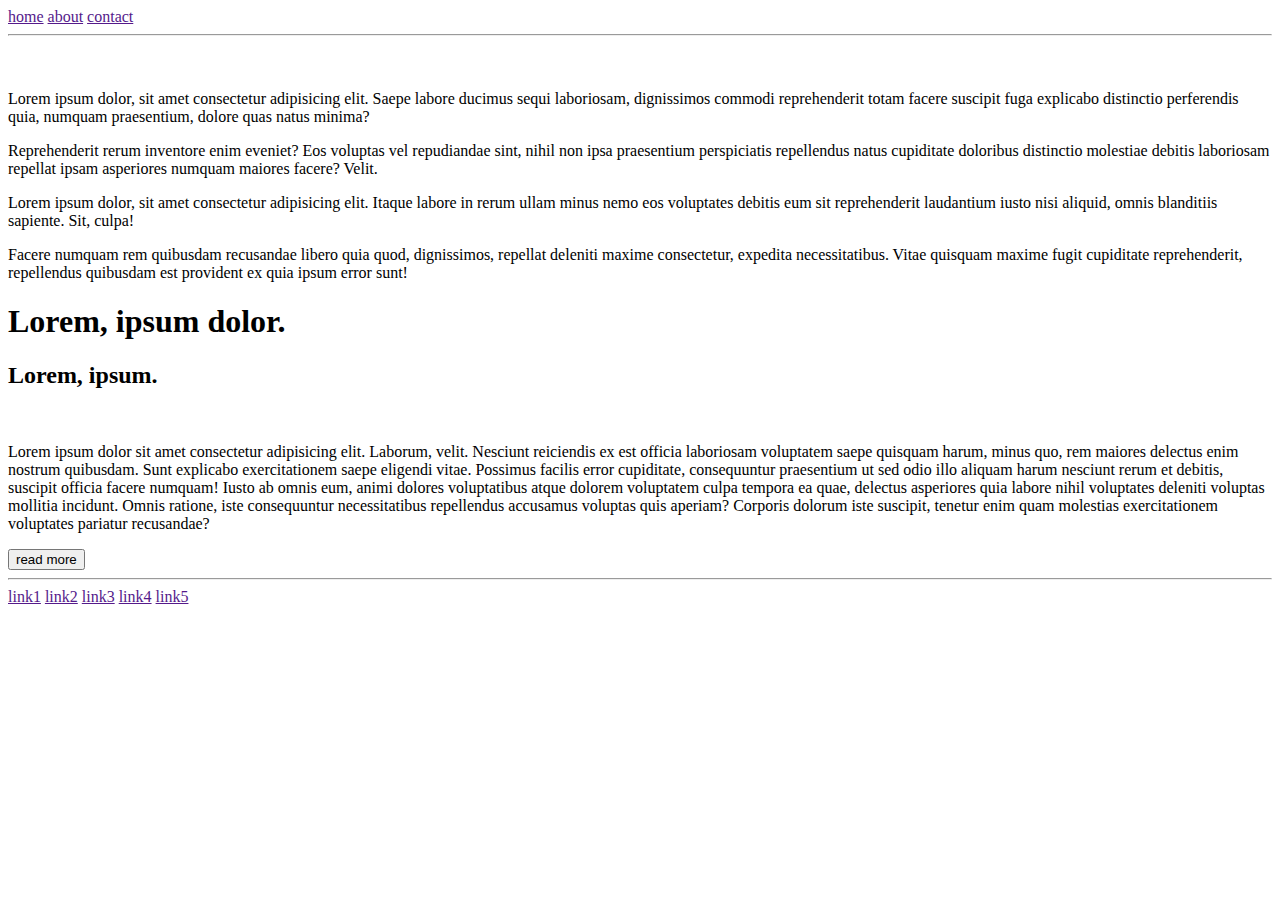
==== index.html @ 4c84b80f "misc html elements added" ====
<!DOCTYPE html>
<html lang="en">
  <head>
    <meta charset="UTF-8" />
    <meta http-equiv="X-UA-Compatible" content="IE=edge" />
    <meta name="viewport" content="width=device-width, initial-scale=1.0" />
    <title>project 4</title>
    <link rel="stylesheet" href="./assets/css/normalize.css" />
    <link rel="stylesheet" href="./assets/css/styles.css" />
    <link rel="icon" href="./assets/images/icon.png" />
  </head>
  <body>
    <header>
        <nav>  <!--Just a tag to tell google that inside are going to be linked to another page-->
            <a href="">home</a>
            <a href="">about</a>
            <a href="">contact</a>
        </nav>
    </header>
    <hr />
    <main>
        <!--sample quick syntax for typical artical in news site -->

        <!--section>article>div>h2+img-->
        <section>
            <artical>
                <div>
                    <h2></h2>
                    <img src="" alt="">
                </div>
            </artical>
        </section>
        <!--section.block>article.sub-block*2>.text*2>(h2>lorem2)+imp+(p>lorem)-->
        <section class="block">
            <artical class="sub-block">
                <div class="text">
                    <h2lorem2></h2lorem2>
                    <imp></imp>
                    <p>Lorem ipsum dolor, sit amet consectetur adipisicing elit. Saepe labore ducimus sequi laboriosam, dignissimos commodi reprehenderit totam facere suscipit fuga explicabo distinctio perferendis quia, numquam praesentium, dolore quas natus minima?</p>
                </div>
                <div class="text">
                    <h2lorem2></h2lorem2>
                    <imp></imp>
                    <p>Reprehenderit rerum inventore enim eveniet? Eos voluptas vel repudiandae sint, nihil non ipsa praesentium perspiciatis repellendus natus cupiditate doloribus distinctio molestiae debitis laboriosam repellat ipsam asperiores numquam maiores facere? Velit.</p>
                </div>
            </artical>
            <artical class="sub-block">
                <div class="text">
                    <h2lorem2></h2lorem2>
                    <imp></imp>
                    <p>Lorem ipsum dolor, sit amet consectetur adipisicing elit. Itaque labore in rerum ullam minus nemo eos voluptates debitis eum sit reprehenderit laudantium iusto nisi aliquid, omnis blanditiis sapiente. Sit, culpa!</p>
                </div>
                <div class="text">
                    <h2lorem2></h2lorem2>
                    <imp></imp>
                    <p>Facere numquam rem quibusdam recusandae libero quia quod, dignissimos, repellat deleniti maxime consectetur, expedita necessitatibus. Vitae quisquam maxime fugit cupiditate reprehenderit, repellendus quibusdam est provident ex quia ipsum error sunt!</p>
                </div>
            </artical>
        </section>
          


      <h1>Lorem, ipsum dolor.</h1>
      <section>
        <article>
          <div>
            <h2>Lorem, ipsum.</h2>
            <img src="" alt="" />
          </div>
          <div>
            <p>
              Lorem ipsum dolor sit amet consectetur adipisicing elit. Laborum,
              velit. Nesciunt reiciendis ex est officia laboriosam voluptatem
              saepe quisquam harum, minus quo, rem maiores delectus enim nostrum
              quibusdam. Sunt explicabo exercitationem saepe eligendi vitae.
              Possimus facilis error cupiditate, consequuntur praesentium ut sed
              odio illo aliquam harum nesciunt rerum et debitis, suscipit
              officia facere numquam! Iusto ab omnis eum, animi dolores
              voluptatibus atque dolorem voluptatem culpa tempora ea quae,
              delectus asperiores quia labore nihil voluptates deleniti voluptas
              mollitia incidunt. Omnis ratione, iste consequuntur necessitatibus
              repellendus accusamus voluptas quis aperiam? Corporis dolorum iste
              suscipit, tenetur enim quam molestias exercitationem voluptates
              pariatur recusandae?
            </p>
          </div>
          <button>read more</button>
        </article>
        <article></article>
      </section>
    </main>
    <hr />
    <footer>
        <nav>
            <a href="">link1</a>
            <a href="">link2</a>
            <a href="">link3</a>
            <a href="">link4</a>
            <a href="">link5</a>
        </nav>
    </footer>
  </body>
</html>
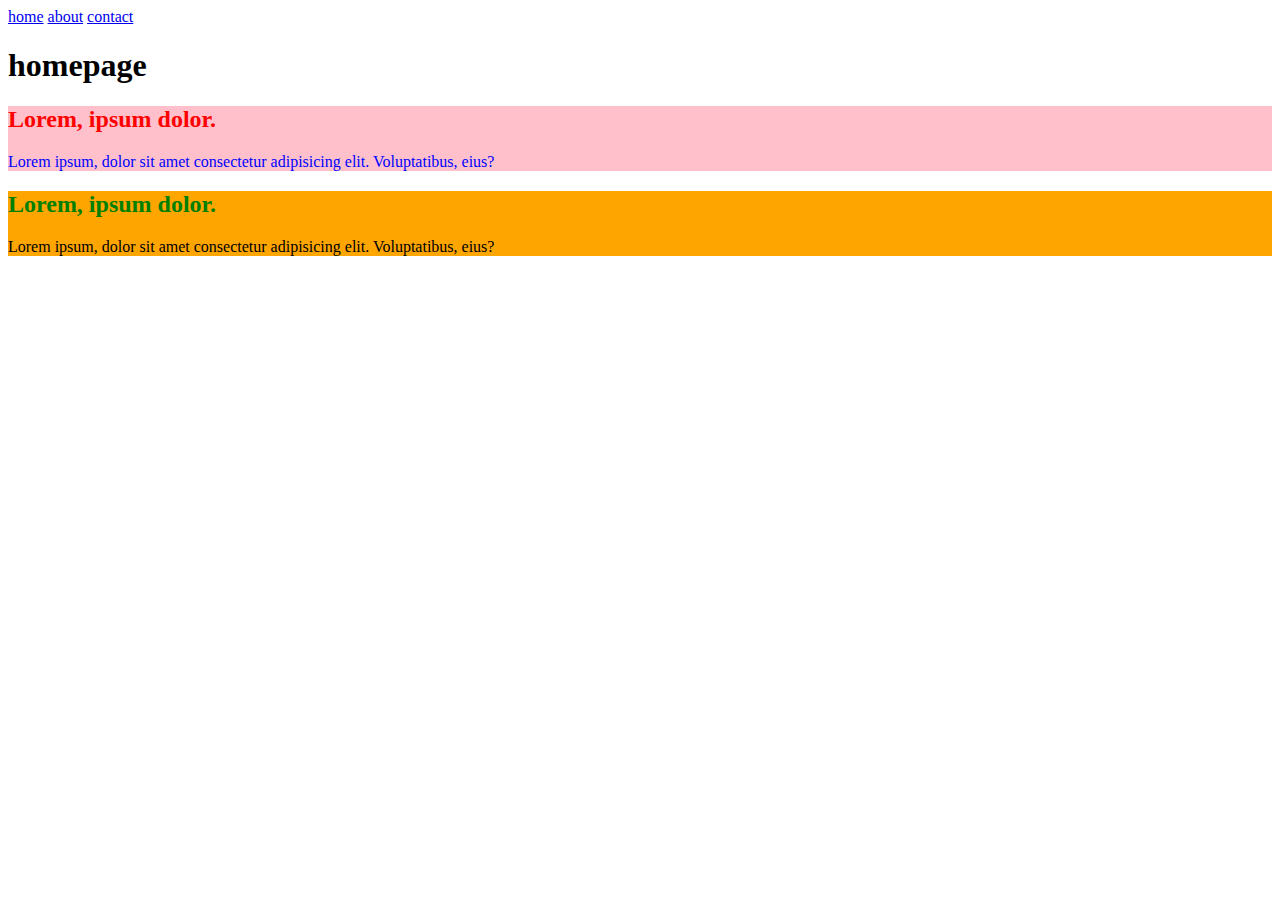
==== commit 7336a749: "accessing element via their parent" ====
--- a/index.html
+++ b/index.html
@@ -4,100 +4,41 @@
     <meta charset="UTF-8" />
     <meta http-equiv="X-UA-Compatible" content="IE=edge" />
     <meta name="viewport" content="width=device-width, initial-scale=1.0" />
-    <title>project 4</title>
-    <link rel="stylesheet" href="./assets/css/normalize.css" />
+    <title>home</title>
+    <link
+      rel="stylesheet"
+      href="https://necolas.github.io/normalize.css/8.0.1/normalize.css"
+    />
+    <!---->
     <link rel="stylesheet" href="./assets/css/styles.css" />
+    <!-- <link rel="stylesheet" href="./assets/css/other-styles.css"> -->
     <link rel="icon" href="./assets/images/icon.png" />
   </head>
-  <body>
+  <body class="body">
     <header>
-        <nav>  <!--Just a tag to tell google that inside are going to be linked to another page-->
-            <a href="">home</a>
-            <a href="">about</a>
-            <a href="">contact</a>
-        </nav>
+      <!--header>nav.navigation>a*3-->
+      <nav class="navigation">
+        <a href="./index.html">home</a>
+        <!--Relative Path: Depends on where the item is stored in-->
+        <a href="./about.html">about</a>
+        <a href="./contact-us.html">contact</a>
+      </nav>
     </header>
-    <hr />
-    <main>
-        <!--sample quick syntax for typical artical in news site -->
+    <header>
+      <h1 class="heading">homepage</h1>
+      <main>
+        <!-- section.content-1>(h2>lorem3)+(p>lorem10) -->
+        <section class="content-1">
+            <h2>Lorem, ipsum dolor.</h2>
+            <p>Lorem ipsum, dolor sit amet consectetur adipisicing elit. Voluptatibus, eius?</p>
+        </section>
+        <section class="content-2">
+            <h2>Lorem, ipsum dolor.</h2>
+            <p>Lorem ipsum, dolor sit amet consectetur adipisicing elit. Voluptatibus, eius?</p>
+        </section>
 
-        <!--section>article>div>h2+img-->
-        <section>
-            <artical>
-                <div>
-                    <h2></h2>
-                    <img src="" alt="">
-                </div>
-            </artical>
-        </section>
-        <!--section.block>article.sub-block*2>.text*2>(h2>lorem2)+imp+(p>lorem)-->
-        <section class="block">
-            <artical class="sub-block">
-                <div class="text">
-                    <h2lorem2></h2lorem2>
-                    <imp></imp>
-                    <p>Lorem ipsum dolor, sit amet consectetur adipisicing elit. Saepe labore ducimus sequi laboriosam, dignissimos commodi reprehenderit totam facere suscipit fuga explicabo distinctio perferendis quia, numquam praesentium, dolore quas natus minima?</p>
-                </div>
-                <div class="text">
-                    <h2lorem2></h2lorem2>
-                    <imp></imp>
-                    <p>Reprehenderit rerum inventore enim eveniet? Eos voluptas vel repudiandae sint, nihil non ipsa praesentium perspiciatis repellendus natus cupiditate doloribus distinctio molestiae debitis laboriosam repellat ipsam asperiores numquam maiores facere? Velit.</p>
-                </div>
-            </artical>
-            <artical class="sub-block">
-                <div class="text">
-                    <h2lorem2></h2lorem2>
-                    <imp></imp>
-                    <p>Lorem ipsum dolor, sit amet consectetur adipisicing elit. Itaque labore in rerum ullam minus nemo eos voluptates debitis eum sit reprehenderit laudantium iusto nisi aliquid, omnis blanditiis sapiente. Sit, culpa!</p>
-                </div>
-                <div class="text">
-                    <h2lorem2></h2lorem2>
-                    <imp></imp>
-                    <p>Facere numquam rem quibusdam recusandae libero quia quod, dignissimos, repellat deleniti maxime consectetur, expedita necessitatibus. Vitae quisquam maxime fugit cupiditate reprehenderit, repellendus quibusdam est provident ex quia ipsum error sunt!</p>
-                </div>
-            </artical>
-        </section>
-          
-
-
-      <h1>Lorem, ipsum dolor.</h1>
-      <section>
-        <article>
-          <div>
-            <h2>Lorem, ipsum.</h2>
-            <img src="" alt="" />
-          </div>
-          <div>
-            <p>
-              Lorem ipsum dolor sit amet consectetur adipisicing elit. Laborum,
-              velit. Nesciunt reiciendis ex est officia laboriosam voluptatem
-              saepe quisquam harum, minus quo, rem maiores delectus enim nostrum
-              quibusdam. Sunt explicabo exercitationem saepe eligendi vitae.
-              Possimus facilis error cupiditate, consequuntur praesentium ut sed
-              odio illo aliquam harum nesciunt rerum et debitis, suscipit
-              officia facere numquam! Iusto ab omnis eum, animi dolores
-              voluptatibus atque dolorem voluptatem culpa tempora ea quae,
-              delectus asperiores quia labore nihil voluptates deleniti voluptas
-              mollitia incidunt. Omnis ratione, iste consequuntur necessitatibus
-              repellendus accusamus voluptas quis aperiam? Corporis dolorum iste
-              suscipit, tenetur enim quam molestias exercitationem voluptates
-              pariatur recusandae?
-            </p>
-          </div>
-          <button>read more</button>
-        </article>
-        <article></article>
-      </section>
-    </main>
-    <hr />
-    <footer>
-        <nav>
-            <a href="">link1</a>
-            <a href="">link2</a>
-            <a href="">link3</a>
-            <a href="">link4</a>
-            <a href="">link5</a>
-        </nav>
-    </footer>
+      </main>
+      
+    </header>
   </body>
 </html>
--- a/assets/css/styles.css
+++ b/assets/css/styles.css
@@ -0,0 +1,19 @@
+.content-1 {
+    background-color: pink;
+}
+
+.content-2 {
+    background-color: orange;
+}
+
+.content-1 h2 {
+    color: red;
+}
+
+.content-2 h2 {
+    color: green;
+}
+
+.content-1 p {
+    color: blue;
+}